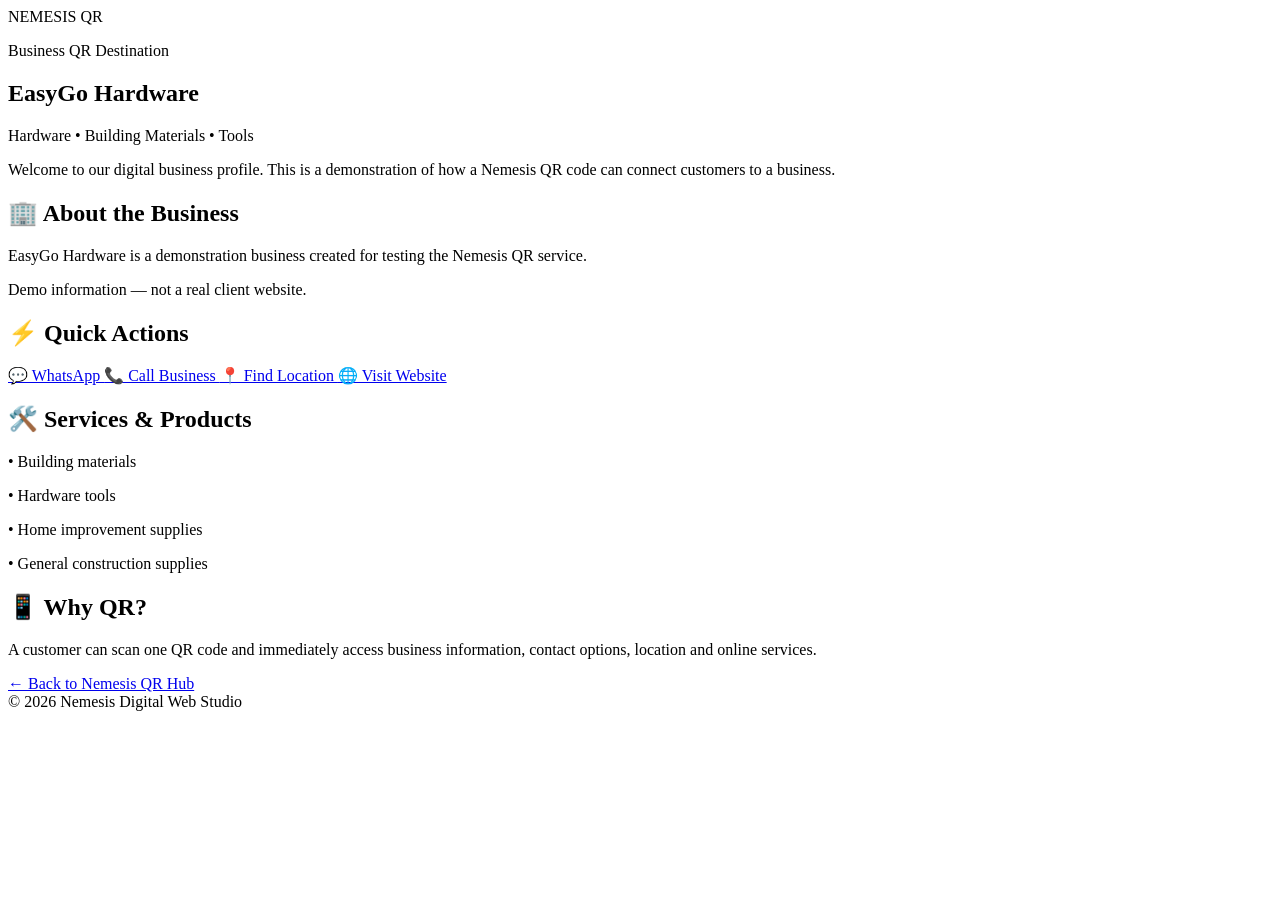
==== business-demo.html @ b48c75df "Create business demo HTML page for QR service This HTML file serves as a demonstration page for the " ====
<!DOCTYPE html>
<html lang="en">
<head>
  <meta charset="UTF-8">
  <meta name="viewport" content="width=device-width, initial-scale=1.0">

  <title>Business QR Demo | Nemesis</title>

  <meta
    name="description"
    content="Nemesis Business QR demonstration page."
  >

  <link rel="stylesheet" href="style.css">
</head>

<body>

  <header>
    <div class="logo">
      NEMESIS <span class="accent">QR</span>
    </div>

    <p>Business QR Destination</p>
  </header>

  <main class="container">

    <section class="card">
      <h1>EasyGo Hardware</h1>

      <p class="accent">
        Hardware • Building Materials • Tools
      </p>

      <p>
        Welcome to our digital business profile.
        This is a demonstration of how a Nemesis QR code
        can connect customers to a business.
      </p>
    </section>

    <section class="card">
      <h2>🏢 About the Business</h2>

      <p>
        EasyGo Hardware is a demonstration business created
        for testing the Nemesis QR service.
      </p>

      <p class="small">
        Demo information — not a real client website.
      </p>
    </section>

    <section class="card">
      <h2>⚡ Quick Actions</h2>

      <a class="button" href="#">
        💬 WhatsApp
      </a>

      <a class="button" href="#">
        📞 Call Business
      </a>

      <a class="button" href="#">
        📍 Find Location
      </a>

      <a class="button" href="#">
        🌐 Visit Website
      </a>
    </section>

    <section class="card">
      <h2>🛠️ Services & Products</h2>

      <p>• Building materials</p>
      <p>• Hardware tools</p>
      <p>• Home improvement supplies</p>
      <p>• General construction supplies</p>
    </section>

    <section class="card">
      <h2>📱 Why QR?</h2>

      <p>
        A customer can scan one QR code and immediately
        access business information, contact options,
        location and online services.
      </p>
    </section>

    <section class="card">
      <a class="button" href="index.html">
        ← Back to Nemesis QR Hub
      </a>
    </section>

  </main>

  <footer>
    © 2026 Nemesis Digital Web Studio
  </footer>

  <script src="script.js" defer></script>

</body>
  </html>
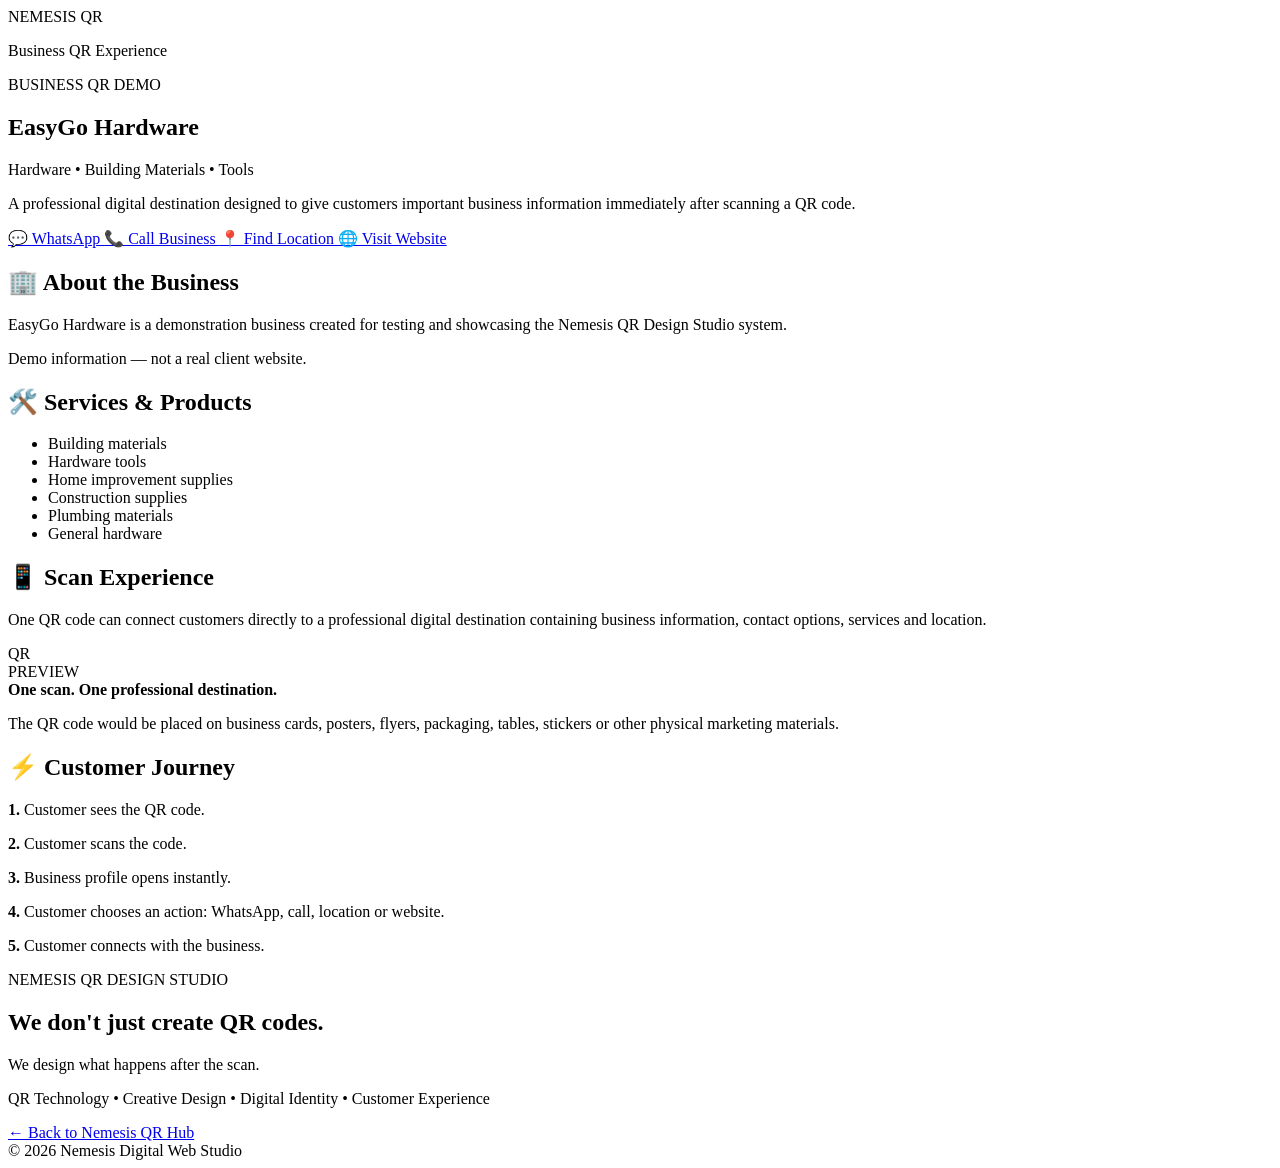
==== commit bdc9a5ce: "Revise business demo page for EasyGo Hardware Updated the title and description for the business dem" ====
--- a/business-demo.html
+++ b/business-demo.html
@@ -4,11 +4,11 @@
   <meta charset="UTF-8">
   <meta name="viewport" content="width=device-width, initial-scale=1.0">
 
-  <title>Business QR Demo | Nemesis</title>
+  <title>EasyGo Hardware | Business QR Experience</title>
 
   <meta
     name="description"
-    content="Nemesis Business QR demonstration page."
+    content="Nemesis Business QR Experience demonstration for EasyGo Hardware."
   >
 
   <link rel="stylesheet" href="style.css">
@@ -21,12 +21,16 @@
       NEMESIS <span class="accent">QR</span>
     </div>
 
-    <p>Business QR Destination</p>
+    <p>Business QR Experience</p>
   </header>
 
   <main class="container">
 
-    <section class="card">
+    <!-- HERO -->
+    <section class="card hero-card">
+
+      <p class="eyebrow">BUSINESS QR DEMO</p>
+
       <h1>EasyGo Hardware</h1>
 
       <p class="accent">
@@ -34,77 +38,176 @@
       </p>
 
       <p>
-        Welcome to our digital business profile.
-        This is a demonstration of how a Nemesis QR code
-        can connect customers to a business.
-      </p>
-    </section>
-
-    <section class="card">
+        A professional digital destination designed to give customers
+        important business information immediately after scanning a QR code.
+      </p>
+
+      <div class="action-grid">
+
+        <a class="button" href="#">
+          💬 WhatsApp
+        </a>
+
+        <a class="button" href="#">
+          📞 Call Business
+        </a>
+
+        <a class="button secondary" href="#">
+          📍 Find Location
+        </a>
+
+        <a class="button secondary" href="#">
+          🌐 Visit Website
+        </a>
+
+      </div>
+
+    </section>
+
+
+    <!-- BUSINESS INFORMATION -->
+    <section class="card">
+
       <h2>🏢 About the Business</h2>
 
       <p>
         EasyGo Hardware is a demonstration business created
-        for testing the Nemesis QR service.
+        for testing and showcasing the Nemesis QR Design Studio system.
       </p>
 
       <p class="small">
         Demo information — not a real client website.
       </p>
-    </section>
-
-    <section class="card">
-      <h2>⚡ Quick Actions</h2>
-
-      <a class="button" href="#">
-        💬 WhatsApp
-      </a>
-
-      <a class="button" href="#">
-        📞 Call Business
-      </a>
-
-      <a class="button" href="#">
-        📍 Find Location
-      </a>
-
-      <a class="button" href="#">
-        🌐 Visit Website
-      </a>
-    </section>
-
-    <section class="card">
+
+    </section>
+
+
+    <!-- SERVICES -->
+    <section class="card">
+
       <h2>🛠️ Services & Products</h2>
 
-      <p>• Building materials</p>
-      <p>• Hardware tools</p>
-      <p>• Home improvement supplies</p>
-      <p>• General construction supplies</p>
-    </section>
-
-    <section class="card">
-      <h2>📱 Why QR?</h2>
-
-      <p>
-        A customer can scan one QR code and immediately
-        access business information, contact options,
-        location and online services.
-      </p>
-    </section>
-
-    <section class="card">
-      <a class="button" href="index.html">
+      <ul class="service-list">
+
+        <li>Building materials</li>
+        <li>Hardware tools</li>
+        <li>Home improvement supplies</li>
+        <li>Construction supplies</li>
+        <li>Plumbing materials</li>
+        <li>General hardware</li>
+
+      </ul>
+
+    </section>
+
+
+    <!-- QR EXPERIENCE -->
+    <section class="card">
+
+      <h2>📱 Scan Experience</h2>
+
+      <p>
+        One QR code can connect customers directly to a professional
+        digital destination containing business information,
+        contact options, services and location.
+      </p>
+
+      <div class="qr-panel">
+
+        <div class="qr-placeholder">
+          QR<br>
+          PREVIEW
+        </div>
+
+        <div class="qr-copy">
+
+          <strong>
+            One scan. One professional destination.
+          </strong>
+
+          <p>
+            The QR code would be placed on business cards,
+            posters, flyers, packaging, tables, stickers or other
+            physical marketing materials.
+          </p>
+
+        </div>
+
+      </div>
+
+    </section>
+
+
+    <!-- CUSTOMER JOURNEY -->
+    <section class="card">
+
+      <h2>⚡ Customer Journey</h2>
+
+      <p>
+        <strong>1.</strong> Customer sees the QR code.
+      </p>
+
+      <p>
+        <strong>2.</strong> Customer scans the code.
+      </p>
+
+      <p>
+        <strong>3.</strong> Business profile opens instantly.
+      </p>
+
+      <p>
+        <strong>4.</strong> Customer chooses an action:
+        WhatsApp, call, location or website.
+      </p>
+
+      <p>
+        <strong>5.</strong> Customer connects with the business.
+      </p>
+
+    </section>
+
+
+    <!-- NEMESIS BRAND -->
+    <section class="card">
+
+      <p class="eyebrow">
+        NEMESIS QR DESIGN STUDIO
+      </p>
+
+      <h2>We don't just create QR codes.</h2>
+
+      <p>
+        We design what happens after the scan.
+      </p>
+
+      <p class="small">
+        QR Technology • Creative Design • Digital Identity •
+        Customer Experience
+      </p>
+
+    </section>
+
+
+    <!-- BACK -->
+    <section class="card">
+
+      <a class="button secondary" href="index.html">
         ← Back to Nemesis QR Hub
       </a>
+
     </section>
 
   </main>
+
 
   <footer>
     © 2026 Nemesis Digital Web Studio
   </footer>
 
+
   <script src="script.js" defer></script>
 
 </body>
-  </html>
+</html>
+
+      
